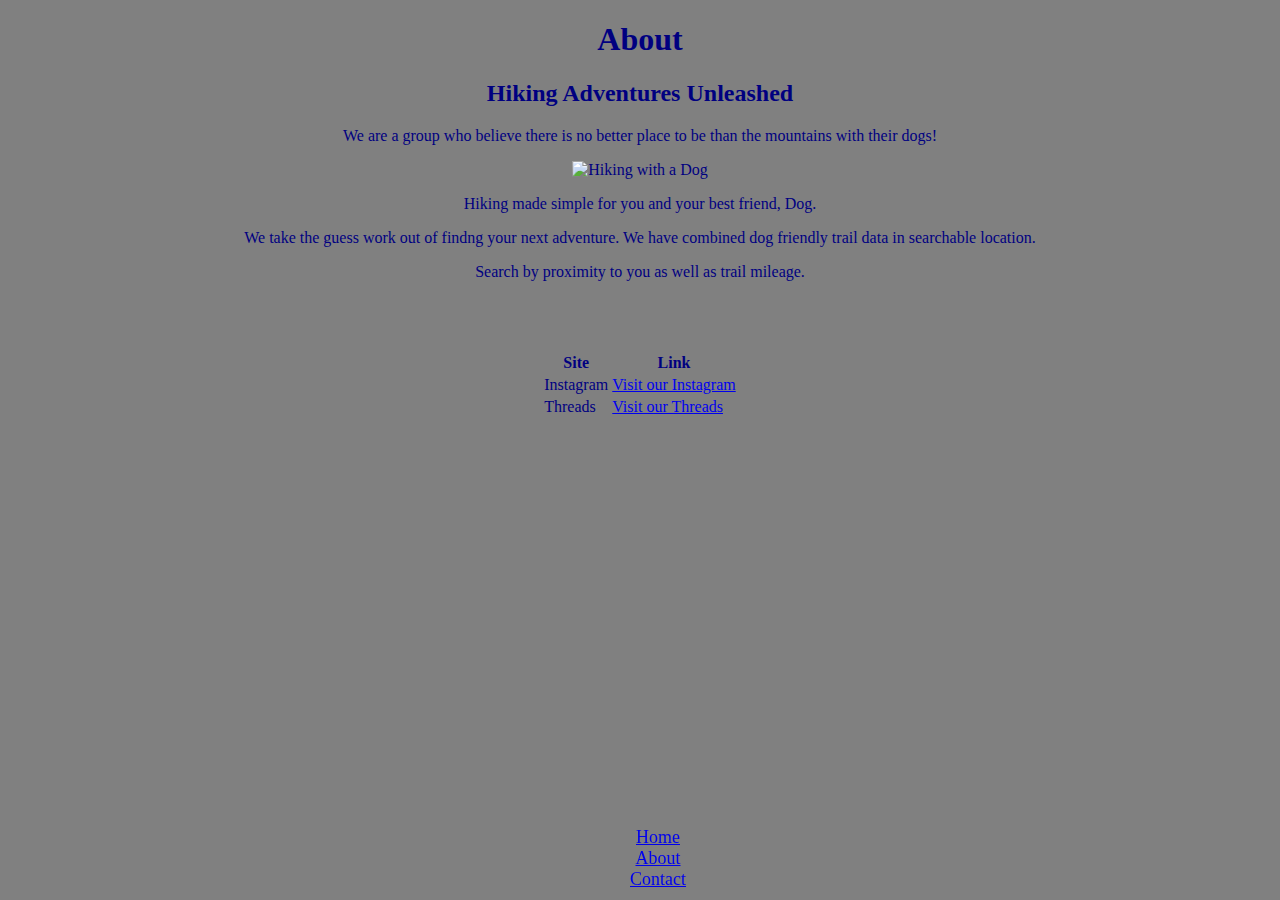
==== about.html @ 604da122 "starting week 8" ====
<!DOCTYPE html>
<html lang="en">
  <head>
    <meta charset="UTF-8" />
    <meta name="viewport" content="width=device-width, initial-scale=1.0" />
    <title>Document</title>
    <link rel="stylesheet" type="text/css" href="styles.css">
  </head>
  <body>
    <center>
      <h1>About</h1>
      <h2>Hiking Adventures Unleashed</h2>

      <p>
        We are a group who believe there is no better place 
            to be than the mountains with their dogs! 
      </p>

      <img
        src="https://hikingwithxena.files.wordpress.com/2023/08/bear-flat-20210425-12.jpg"
        alt="Hiking with a Dog"
        style="width: 600px; height: auto"
      />
      <p>Hiking made simple for you and your best friend, Dog.</p>
      <p> We take the guess work out of findng your next adventure. We have combined 
        dog friendly trail data in searchable location. </p>
        <p>Search by proximity to you as well as trail mileage.</p>
        <br>
        <br>
        <br>
    </center>

    <center>
    <table style="margin-bottom: 150px;"> 
        <tr>
          <th>Site</th>
          <th>Link</th>
         <tr>
          <td>Instagram</td>
          <td><a href="#">Visit our Instagram</a></td>
         </tr> 
         <tr>
            <td>Threads</td>
            <td><a href="#">Visit our Threads</a></td>
           </tr> 
        </tr>
      </table> <br>
      
    </center>

  

    <div class="bottom-bar">
      <a href="index.html">Home</a><br />
      <a href="about.html">About</a><br />
      <a href="contact.html">Contact</a><br />
    </div>

   
   
  </body>
</html>
---- styles.css ----
body {
    background-color: gray;
    color: navy;
    text-align: center;
}
/*
.pages {
    text-align: left;
}
*/
/*.page {
    padding: 5px 15px;
    color: silver;
    border-style: solid;
    border-width: 2px;
    border-color: silver;
}
*/

.no-bullet {
    list-style-type: none;
}

.bottom-bar {
    position: fixed;
    bottom: 0;
    width: 100%;
    color:black;
    padding: 10px;
    text-align: center;
    font-size: large;
}
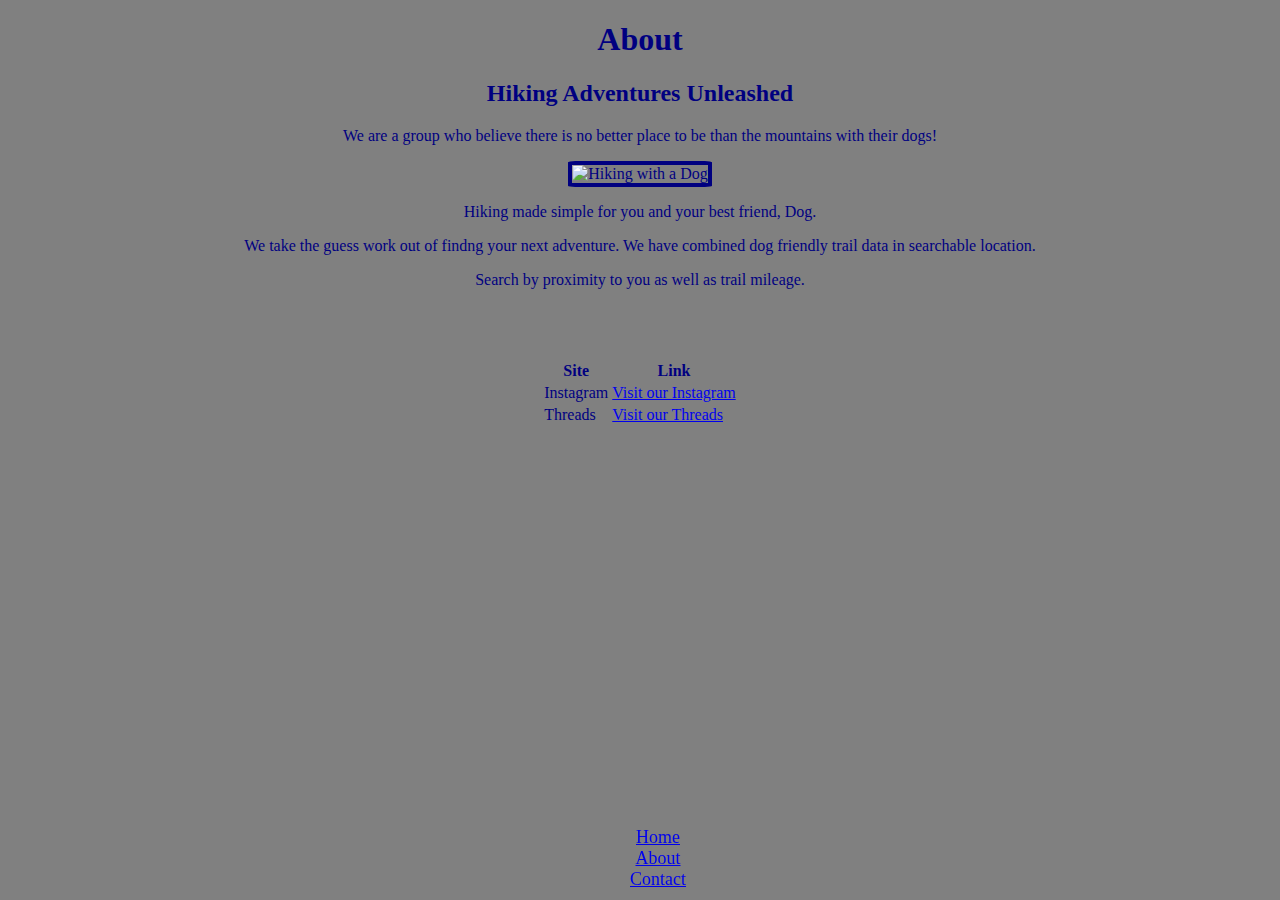
==== commit e5add887: "added id" ====
--- a/about.html
+++ b/about.html
@@ -20,6 +20,7 @@
         src="https://hikingwithxena.files.wordpress.com/2023/08/bear-flat-20210425-12.jpg"
         alt="Hiking with a Dog"
         style="width: 600px; height: auto"
+        id="rounded-image"
       />
       <p>Hiking made simple for you and your best friend, Dog.</p>
       <p> We take the guess work out of findng your next adventure. We have combined 
--- a/styles.css
+++ b/styles.css
@@ -31,3 +31,20 @@
     font-size: large;
 }
 
+/* .hov { 
+    height: 200px;
+    width: 200px;
+    background-color: gray;
+}
+
+.hov:hover {
+    background-color: white;
+}
+*/
+
+#rounded-image {
+    border-radius: 5%; /* 50% makes it a perfect circle */
+    border: 4px solid navy; /* Add a border and specify its color */
+    width: 200px; /* Adjust the width and height as needed */
+    height: 200px;
+  }
